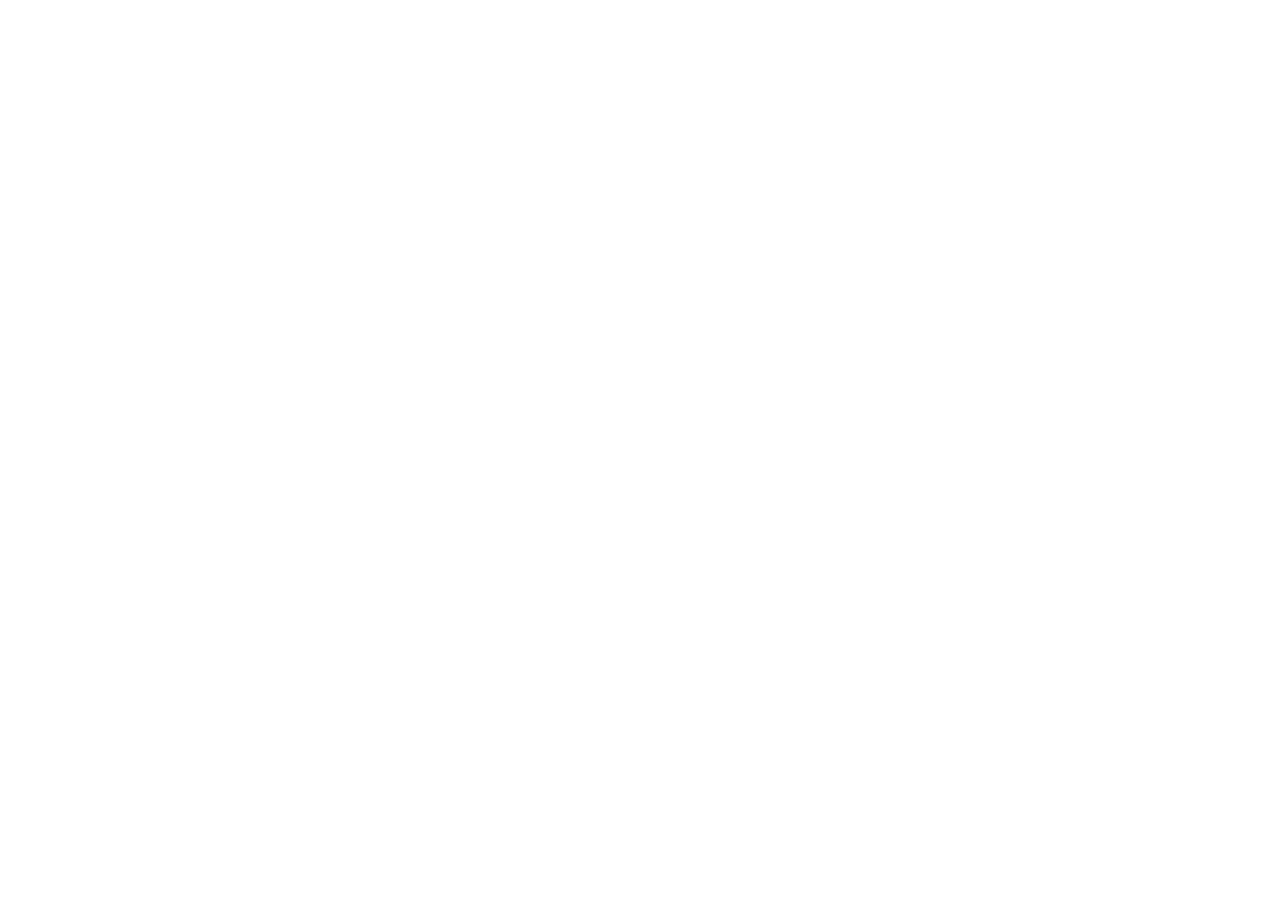
==== index.html @ abb5a259 "Add files via upload" ====
<!DOCTYPE html>
<html lang="en">
<head>
    <meta charset="UTF-8">
    <meta name="viewport" content="width=device-width, initial-scale=1.0">
    <title>Neverness to Everness</title>
    <link rel="stylesheet" href="/NTE/CSS/homescreen.css">
    <meta name="keywords" content="Neverness To Everness,NTE,NTE game play,NTE game,NTE PV,NTE Trailer,Supernatural,Urban,Urban legend,Open World,City,Paranormal,Esper Ability,Anomaly,Free Exploration,SAKIRI,Mint,Nanally,Tower of Fantasy,ToF,Hotta studio,Perfect World Games,PWG,PW,F2P,free to play,console,Unreal Engine 5,UE5,anime,ACG,RPG,ARPG,NTE NVIDA DLSS,NTE NVIDA RTX,NTE PC,NTE mobile, NTE console,NTE FAQ,NTE devlog,NTE devteam,NTE discord,NTE X,NTE youtube,NTE reddit,NTE update,NTE characters,brand new hotta game,hotta RPG,hotta action game,ACT,hotta ACT,eibon,hethereau,NTE registration,NTE pre-register,NTE sign-up,Appraiser,Latest NTE Posts,phone game,popular phone game,popular mobile game,popular game,anime style game,anime mobile game,free game,free mobile game,city advanture,NTE announce,NTE multiple platforms game,inverness to inverness,inverness,Lacrimosa,Fadia,Eibon Antique Shop,Bureau of Anomaly Control,New Herland District,Miguel District,Bridge Crossings,Unheard Shores,Co-Ex Test">
</head>
<body>
    
</body>
</html>
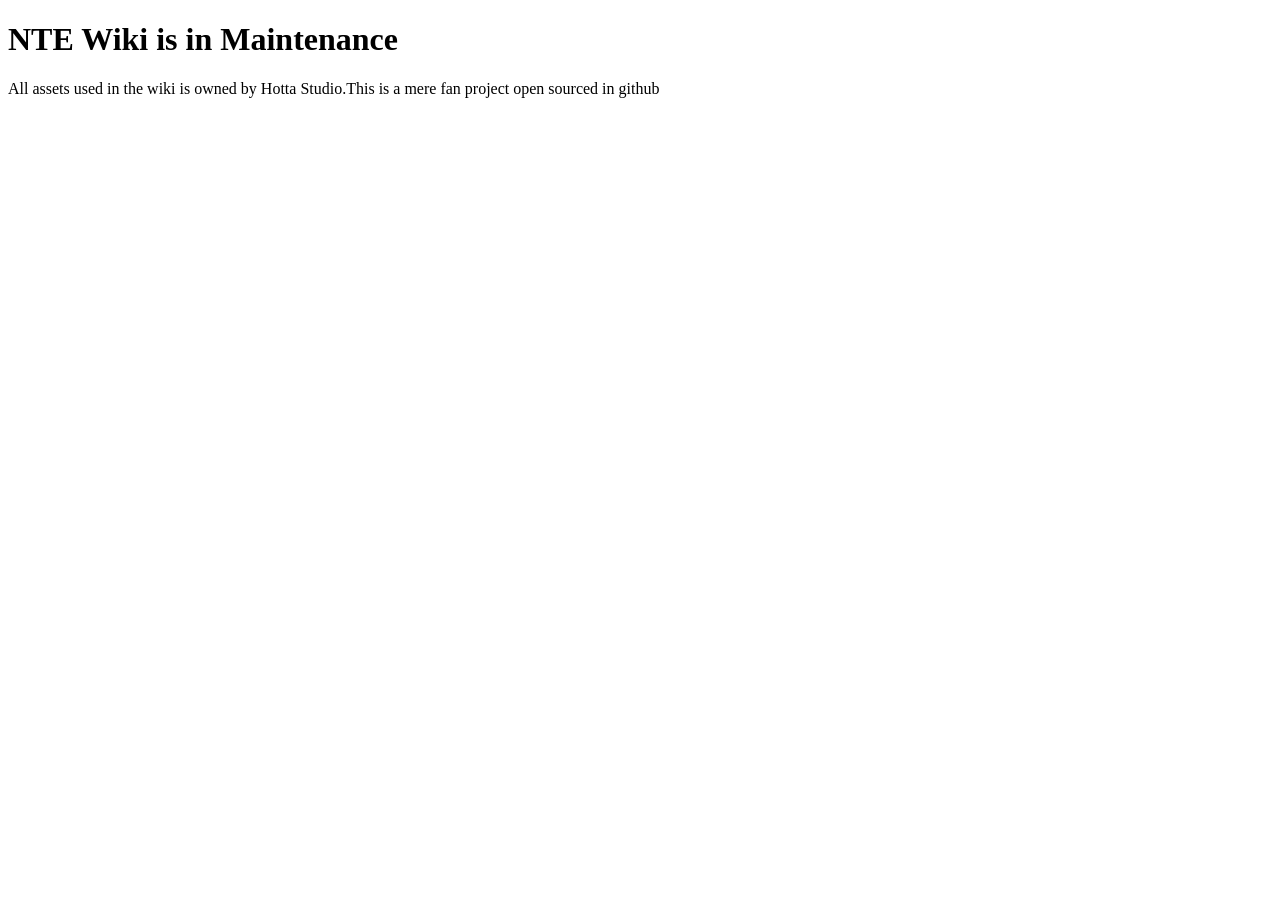
==== commit a0161579: "Add files via upload" ====
--- a/index.html
+++ b/index.html
@@ -2,12 +2,13 @@
 <html lang="en">
 <head>
     <meta charset="UTF-8">
-    <meta name="viewport" content="width=device-width, initial-scale=1.0">
+    <meta name="viewport" content="maximum-scale=1,minimum-scale=1,user-scalable=no,width=device-width,initial-scale=1">
+    <meta name="description" content="A Neverness to Everness Wiki being designed to be like the in-game UI and give the Users a feeling like they are plyaing the game, but are researching or testing character builds.">
     <title>Neverness to Everness</title>
-    <link rel="stylesheet" href="/NTE/CSS/homescreen.css">
-    <meta name="keywords" content="Neverness To Everness,NTE,NTE game play,NTE game,NTE PV,NTE Trailer,Supernatural,Urban,Urban legend,Open World,City,Paranormal,Esper Ability,Anomaly,Free Exploration,SAKIRI,Mint,Nanally,Tower of Fantasy,ToF,Hotta studio,Perfect World Games,PWG,PW,F2P,free to play,console,Unreal Engine 5,UE5,anime,ACG,RPG,ARPG,NTE NVIDA DLSS,NTE NVIDA RTX,NTE PC,NTE mobile, NTE console,NTE FAQ,NTE devlog,NTE devteam,NTE discord,NTE X,NTE youtube,NTE reddit,NTE update,NTE characters,brand new hotta game,hotta RPG,hotta action game,ACT,hotta ACT,eibon,hethereau,NTE registration,NTE pre-register,NTE sign-up,Appraiser,Latest NTE Posts,phone game,popular phone game,popular mobile game,popular game,anime style game,anime mobile game,free game,free mobile game,city advanture,NTE announce,NTE multiple platforms game,inverness to inverness,inverness,Lacrimosa,Fadia,Eibon Antique Shop,Bureau of Anomaly Control,New Herland District,Miguel District,Bridge Crossings,Unheard Shores,Co-Ex Test">
+    <link rel="stylesheet" href="/NTE/CSS/index.css">
 </head>
 <body>
-    
+    <h1>NTE Wiki is in Maintenance</h1>
+    <footer class="foot">All assets used in the wiki is owned by Hotta Studio.This is a mere fan project open sourced in github</footer>
 </body>
 </html>
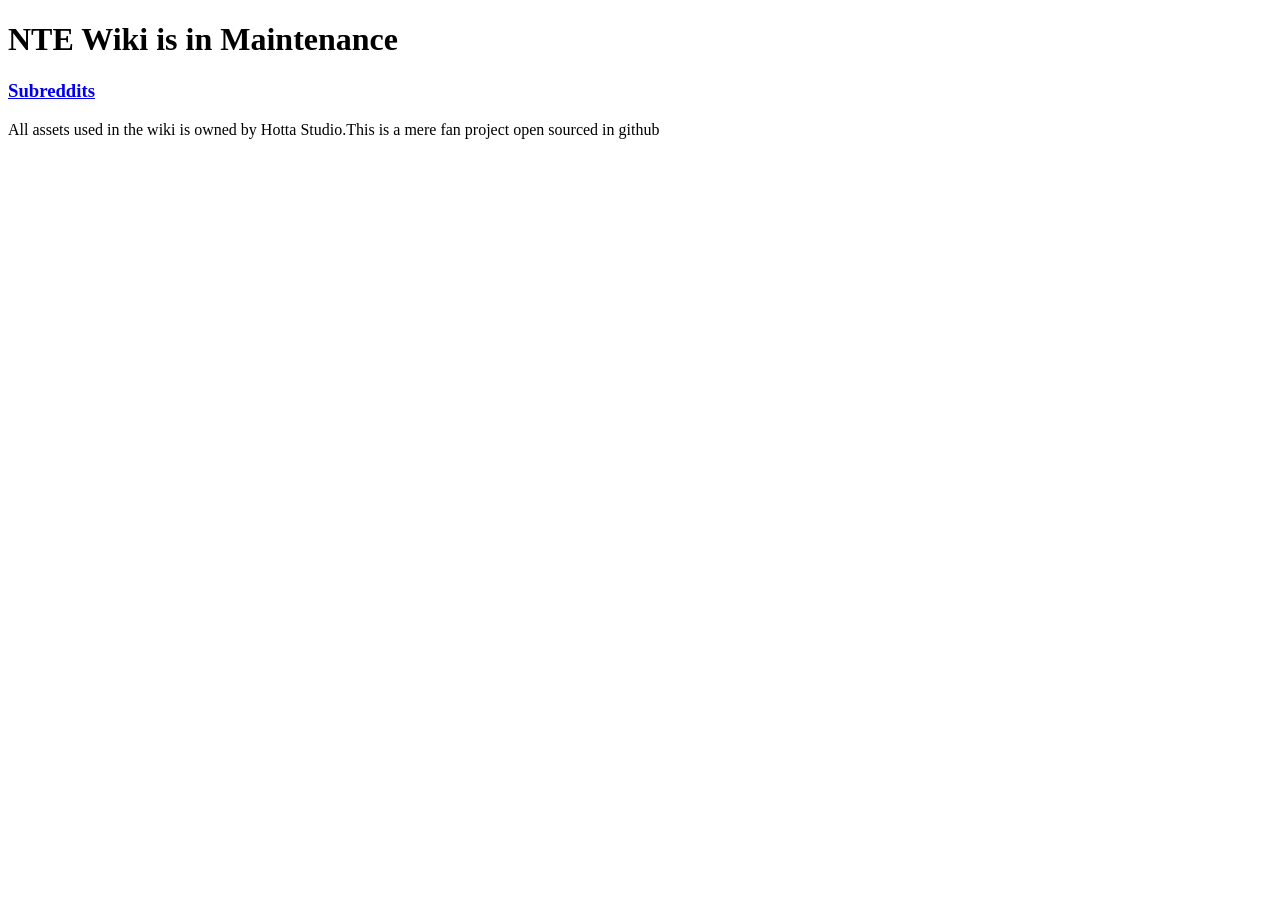
==== commit 1006c8b6: "Update index.html" ====
--- a/index.html
+++ b/index.html
@@ -9,6 +9,7 @@
 </head>
 <body>
     <h1>NTE Wiki is in Maintenance</h1>
+    <h3><a href="/subreddits.html">Subreddits</a></h3>
     <footer class="foot">All assets used in the wiki is owned by Hotta Studio.This is a mere fan project open sourced in github</footer>
 </body>
-</html>+</html>
